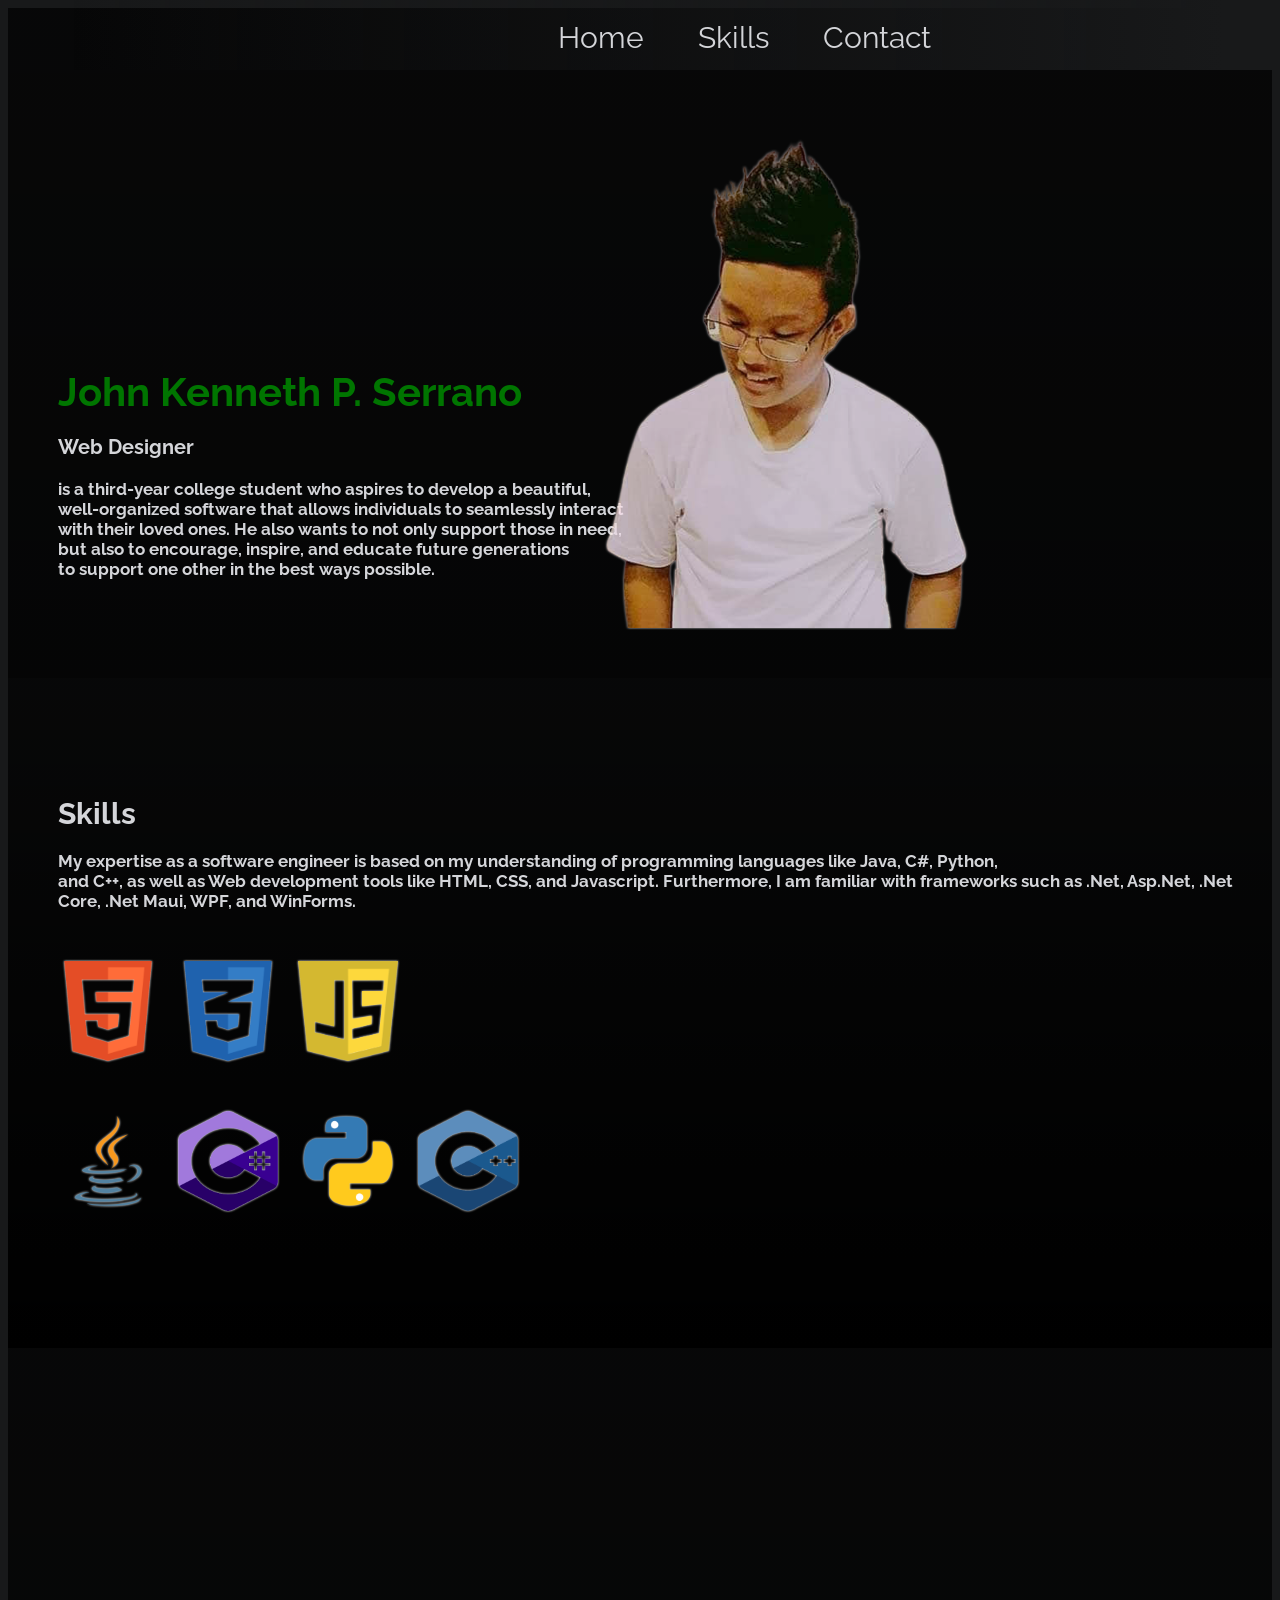
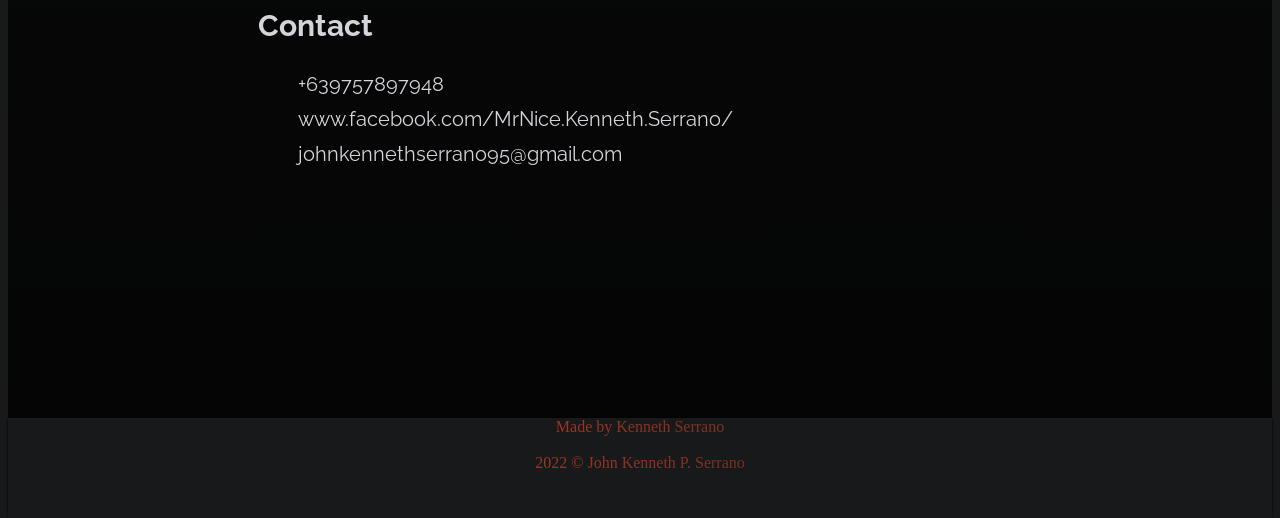
==== index.html @ 89156b31 "init" ====
<!DOCTYPE html>
<html>
<head>
    <meta content="width=device-width, initial-scale=1.0" name="viewport" charset="utf-8" /> 
    <link href="css/style.css" rel="stylesheet" type="text/css">
    <link href="https://fonts.googleapis.com/icon?family=Material+Icons"rel="stylesheet">
    <link href="https://fonts.googleapis.com/css2?family=Raleway:wght@300&display=swap" rel="stylesheet">
    
    <title>John Kenneth P. Serrano</title>
    <link rel="icon" href="img/JK1-removed.png">

    <img id="PictureKo" src="img/JK-removed.png" alt="Picture ko">
    
</head>
<body>
    <nav>
        <div id="links">
        <a href="#UpperBody">Home</a>
        <a href="#MiddleBody" >Skills</a>
        <a href="#LowerBody">Contact</a>
    </nav> 

    <div id="UpperBody">
        <h1 id="Name">John Kenneth P. Serrano</h1>
        <h2><b>Web Designer</b></h2>
        <h3>
            is a third-year college student who aspires to develop a beautiful,<br>
            well-organized software that allows individuals to seamlessly interact <br>with their loved ones.
            He also wants to not only support those in need, <br>but also to encourage, inspire, 
            and educate future generations <br>to support one other in the best ways possible.
        </h3>   
    </div>  
</div>   

<div id="MiddleBody">
    <h2 id="Skills_Title"><b>Skills</b></h2>
    <h3 id="Skills_Paragraph">
        My expertise as a software engineer is based on my understanding of programming languages 
        like Java, C#, Python, <br>and C++, as well as Web development tools like HTML, CSS, 
        and Javascript. Furthermore, I am familiar with frameworks such as .Net, Asp.Net, 
        .Net Core, .Net Maui, WPF, and WinForms.
    </h3>

    <img src="img/HTML.png" alt="HTML Logo" id="HtmlLogo">
    <img src="img/CSS.png" alt="CSS Logo" id="CssLogo">
    <img src="img/JAVASCRIPT.png" alt="JAVASCRIPT Logo" id="JavascriptLogo">
    <img src="img/JAVA.png" alt="JAVA Logo" id="JavaLogo">
    <img src="img/Cs.png" alt="C# Logo" id="CsLogo">
    <img src="img/PYTHON.png" alt="PYTHON Logo" id="PythonLogo">
    <img src="img/cpp.png" alt="C++ Logo" id="CppLogo">
    
</div>

<div id="LowerBody">
    <h2 id="Contact_Title"><b>Contact</b></h2>

    <ul id="Contacts">
        <li><a href="tel:+639757897948" target="_blank">
           <span id="Number">+639757897948</span>
        </li>
        <li><a href="https://www.facebook.com/MrNice.Kenneth.Serrano" target="_blank">
           <span id="Fb">www.facebook.com/MrNice.Kenneth.Serrano/</span>
        </li>
        <li><a href="https://www.google.com/intl/fil/gmail/about/#" target="_blank">
           <span id="Email">johnkennethserrano95@gmail.com</span>
        </li>
     </ul>

</div>
</body>

<footer>
    <div id="Footer">
    Made by Kenneth Serrano<br><br> <a href="https://www.facebook.com/MrNice.Kenneth.Serrano" 
    target="_blank">2022 © John Kenneth P. Serrano</a>
    </div>
</footer>
</html>
---- css/style.css ----
html {
    scroll-behavior: smooth;
    background-color: #18191A;
    padding: 0px;
    margin: 0px;  
    width: auto;
    height: 1900px; 
}
nav {
    position: fixed;
	top: 0;
	width: 100%;
	height: 70px;
	background-image: linear-gradient(to left, #18191A 5%, transparent 95%);
	display: flex;
    margin: 0,0,0,0;
    padding: 0;
	overflow-x: auto;
	z-index: 5;
}
#UpperBody {
    font-family: 'Raleway', sans-serif;
    font-size: 30px;    
    width: 100;
    height: 490px;
    background:linear-gradient(0deg,rgba(0, 0, 0, 0.8),rgba(0,0,0,0.7)),url(../img/WebDesign.jpeg) center center fixed;
    background-size:100% auto;
    background-repeat:no-repeat;
    color:white;
    display:flex;
    justify-content:center;
    flex-direction:column;
    transition:1s ease-in-out;
    padding-top:20vh;   
}
#MiddleBody {
    font-family: 'Raleway', sans-serif;
    font-size: 30px;    
    width: 100;
    height: 490px;
    background:linear-gradient(0deg,rgba(0, 0, 0, 1),rgba(0,0,0,0.7)),url(../img/WebDev.jpeg) center center fixed;
    background-size:100% auto;
    background-repeat:no-repeat;
    color:white;
    display:flex;
    justify-content:center;
    flex-direction:column;
    transition:1s ease-in-out;
    padding-top:20vh;
}
#LowerBody {
    font-family: 'Raleway', sans-serif;
    font-size: 30px;    
    width: 100;
    height: 490px;
    background:linear-gradient(0deg,rgba(0,0,0,0.8),rgba(0,0,0,0.7)),url(../img/Leaves.jpeg) center center fixed;
    background-size:100% auto;
    background-repeat:no-repeat;
    color:white;
    display:flex;
    justify-content:center;
    flex-direction:column;
    transition:1s ease-in-out;
    padding-top:20vh;
}

#MiddleBody #Skills_Title{
    font-family: 'Raleway', sans-serif;
    font-size: 30px;
    color: #d4d5d9;
    margin: 0px 0 0px 50px;
    text-decoration: none;
    margin: -200px 0 20px 50px; 
}
#Skills_Paragraph {
    margin: 0 0 0 50px; 
}

#HtmlLogo {
    width: 100px;
    height: 100px;
    margin: 50px 0 0 50px; 
    z-index: 1;
    filter: drop-shadow(0px 0px 1px #ffffff);
}
#CssLogo {
    width: 100px;
    height: 100px;
    margin: -100px 0 0 170px; 
    z-index: 1;
    filter: drop-shadow(0px 0px 1px #ffffff);
}
#JavascriptLogo {
    width: 100px;
    height: 100px;
    margin: -100px 0 0 290px; 
    z-index: 1;
    filter: drop-shadow(0px 0px 1px #ffffff);
}

#JavaLogo {
    width: 100px;
    height: 100px;
    margin: 50px 0 0 50px; 
    z-index: 1;
    filter: drop-shadow(0px 0px 1px #ffffff);
    
}
#CsLogo {
    width: 100px;
    height: 100px;
    margin: -100px 0 0 170px; 
    z-index: 1;
    filter: drop-shadow(0px 0px 1px #ffffff);
}
#PythonLogo {
    width: 100px;
    height: 100px;
    margin: -100px 0 0 290px; 
    z-index: 1;
    filter: drop-shadow(0px 0px 1px #ffffff);
}
#CppLogo {
    width: 100px;
    height: 100px;
    margin: -100px 0 0 410px; 
    z-index: 1;
    filter: drop-shadow(0px 0px 1px #ffffff);
}

#links {
    margin: 20px 0 0 500px;     
}
#links a{
    font-family: 'Raleway', sans-serif;
    font-size: 30px;
    color: #d4d5d9;
    margin: 0px 0 0px 50px;
    text-decoration: none;
}

#LowerBody #Contact_Title{
    font-family: 'Raleway', sans-serif;
    font-size: 30px;
    color: #d4d5d9;
    margin: 0px 0 0px 50px;
    text-decoration: none;
    margin: -150px 0 20px 250px;
}

#Contacts {
    margin: 0 0 20px 50px;
}

li {
    list-style-type: none;   
}

#LowerBody #Contacts li a{
    text-decoration: none;
}

#LowerBody #Contacts li a span{
    font-family: 'Raleway', sans-serif;
    font-size: 20px;
    color: #d4d5d9;
    text-decoration: none;
    margin: 0 0 20px 200px; 
}

h1 {   
    margin: 0 0 0 50px;
}
h2 {
    font-family: 'Raleway', sans-serif;
    font-size: 20px;
    color: #d4d5d9;
    margin: 20px 0 0 50px;
}
h3 {
    font-family: 'Raleway', sans-serif;
    font-size: 17px;
    color: #d4d5d9;
    margin: 20px 0 0 50px;
}

#Name {
    font-family: 'Raleway', sans-serif;
    font-weight: bold;
    font-size: 40px;
    margin: 80px 0 0 50px; 
    -webkit-text-fill-color: #007500;
    -webkit-animation: Gradient 20s ease infinite;
    animation: Gradient 20s ease infinite;
}
#PictureKo {
    margin: 120px 0 0 500px;
    padding: auto;
    width: 500px;
    height: 500px;
    filter: drop-shadow(0 0 1px white);
	z-index: 5;
	position: absolute;
    opacity: 0.8;
}

Footer {
    position: static;
	bottom: 0;
	width: 100%;
	height: 100px;
	background-image: linear-gradient(to left, #18191A 10%, #18191A 90%);
    filter: drop-shadow(0 0 1px rgb(0, 0, 0));
	display: block;
    margin: 0,0,0,0;
    padding: 0;	
    z-index: 1;
}
#Footer {
    text-align: center;
    background-image: linear-gradient(to left, transparent 0%, #FF4B2B 100%);   
    -webkit-background-clip:text;
    background-clip:text;
    -webkit-text-fill-color: transparent;
    font-family: 'Comfortaa', cursive;
    z-index: 5;
}
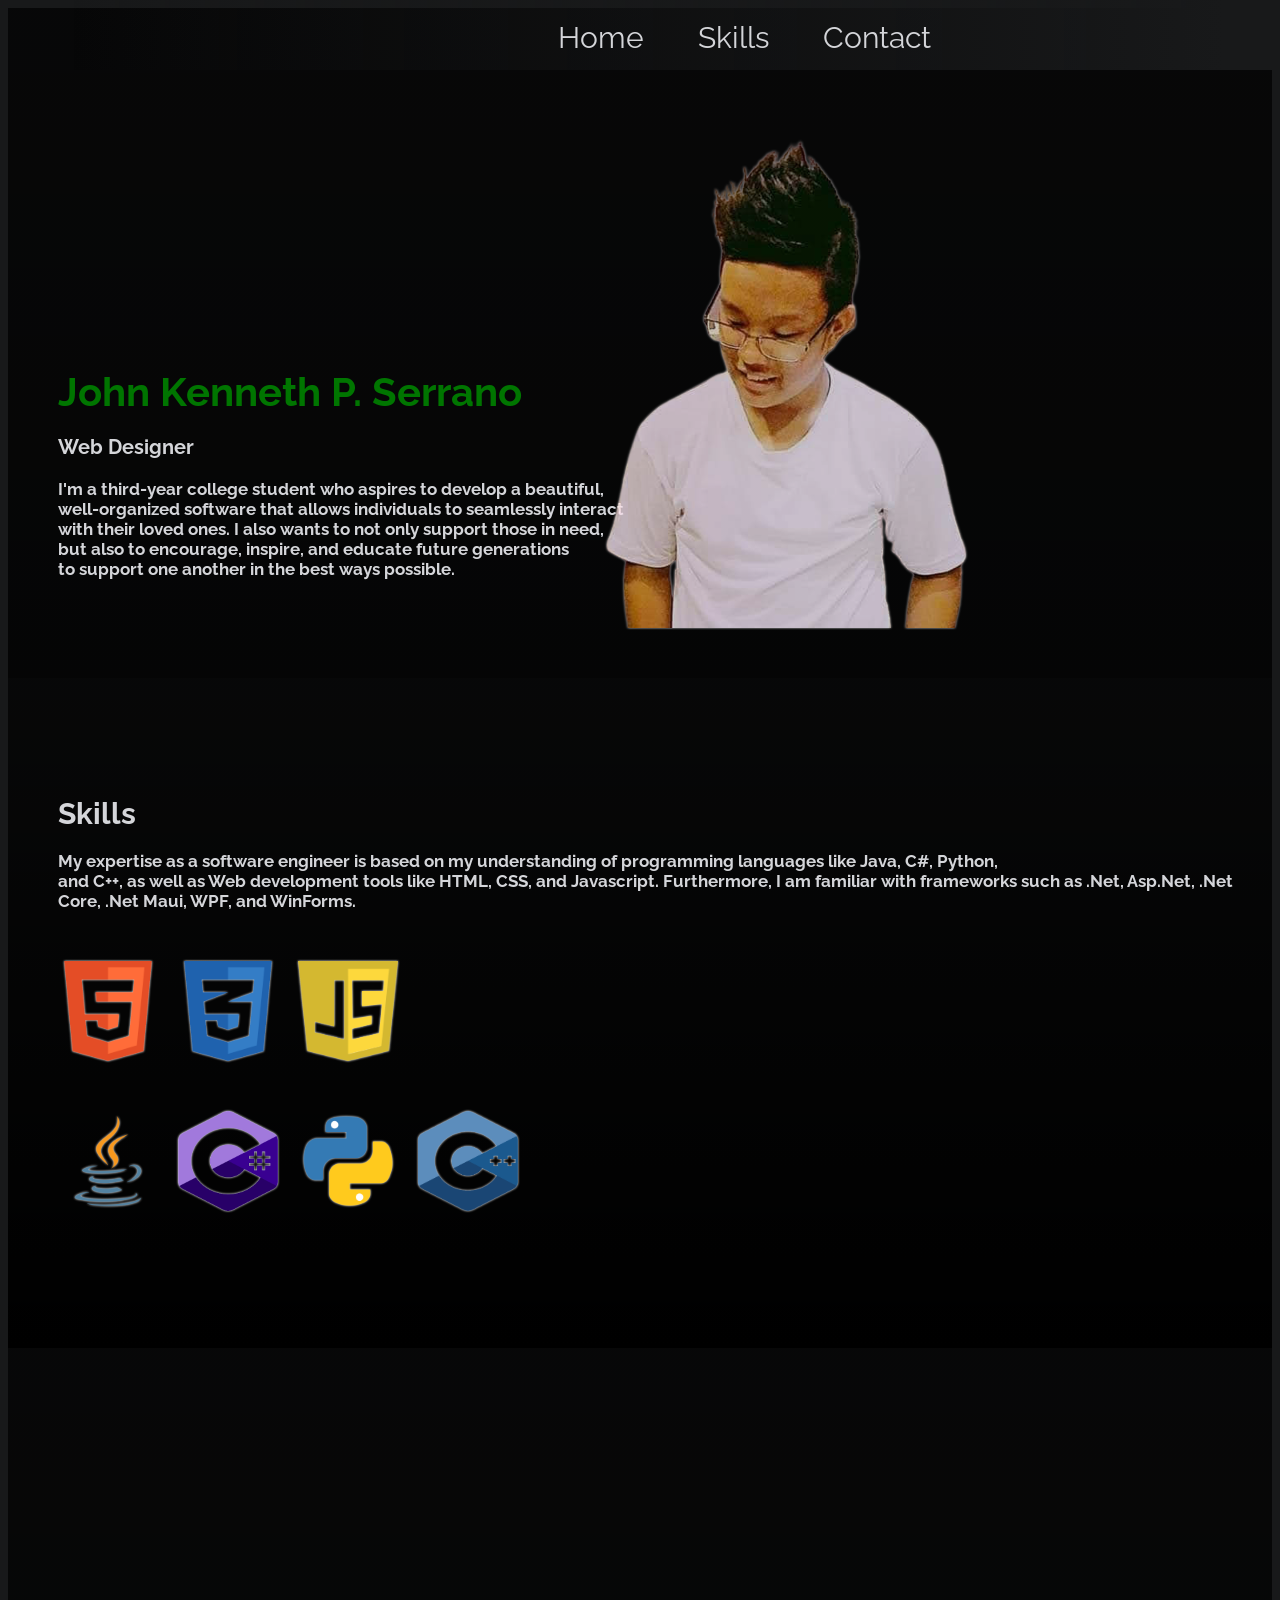
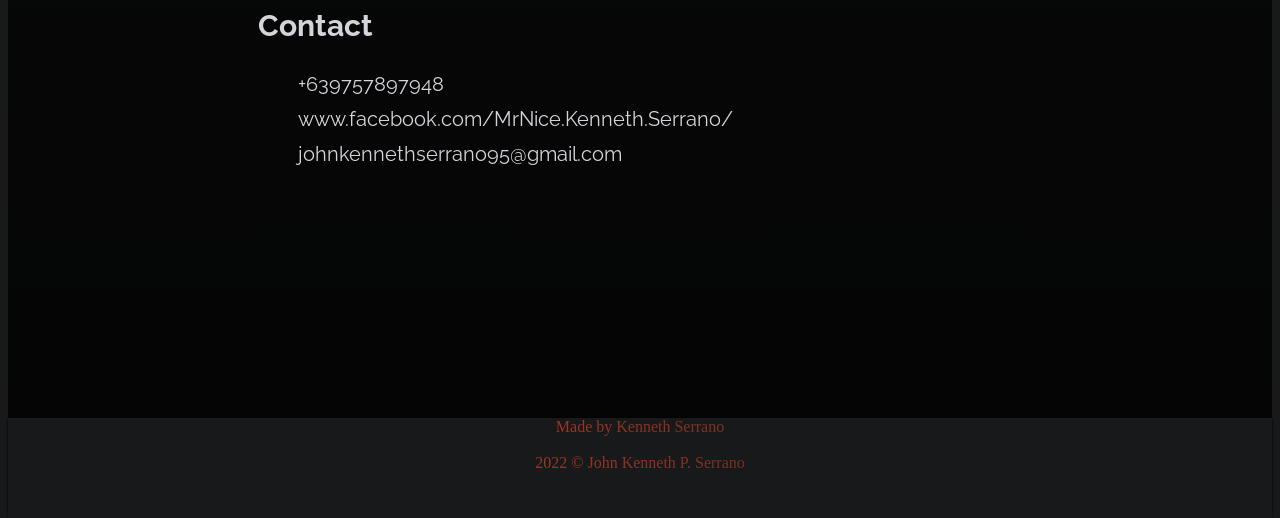
==== commit 880ca0e0: "Revision Revised Paragraph" ====
--- a/index.html
+++ b/index.html
@@ -24,10 +24,10 @@
         <h1 id="Name">John Kenneth P. Serrano</h1>
         <h2><b>Web Designer</b></h2>
         <h3>
-            is a third-year college student who aspires to develop a beautiful,<br>
+            I'm a third-year college student who aspires to develop a beautiful,<br>
             well-organized software that allows individuals to seamlessly interact <br>with their loved ones.
-            He also wants to not only support those in need, <br>but also to encourage, inspire, 
-            and educate future generations <br>to support one other in the best ways possible.
+            I also wants to not only support those in need, <br>but also to encourage, inspire, 
+            and educate future generations <br>to support one another in the best ways possible.
         </h3>   
     </div>  
 </div>   
@@ -75,4 +75,4 @@
     target="_blank">2022 © John Kenneth P. Serrano</a>
     </div>
 </footer>
-</html>+</html>
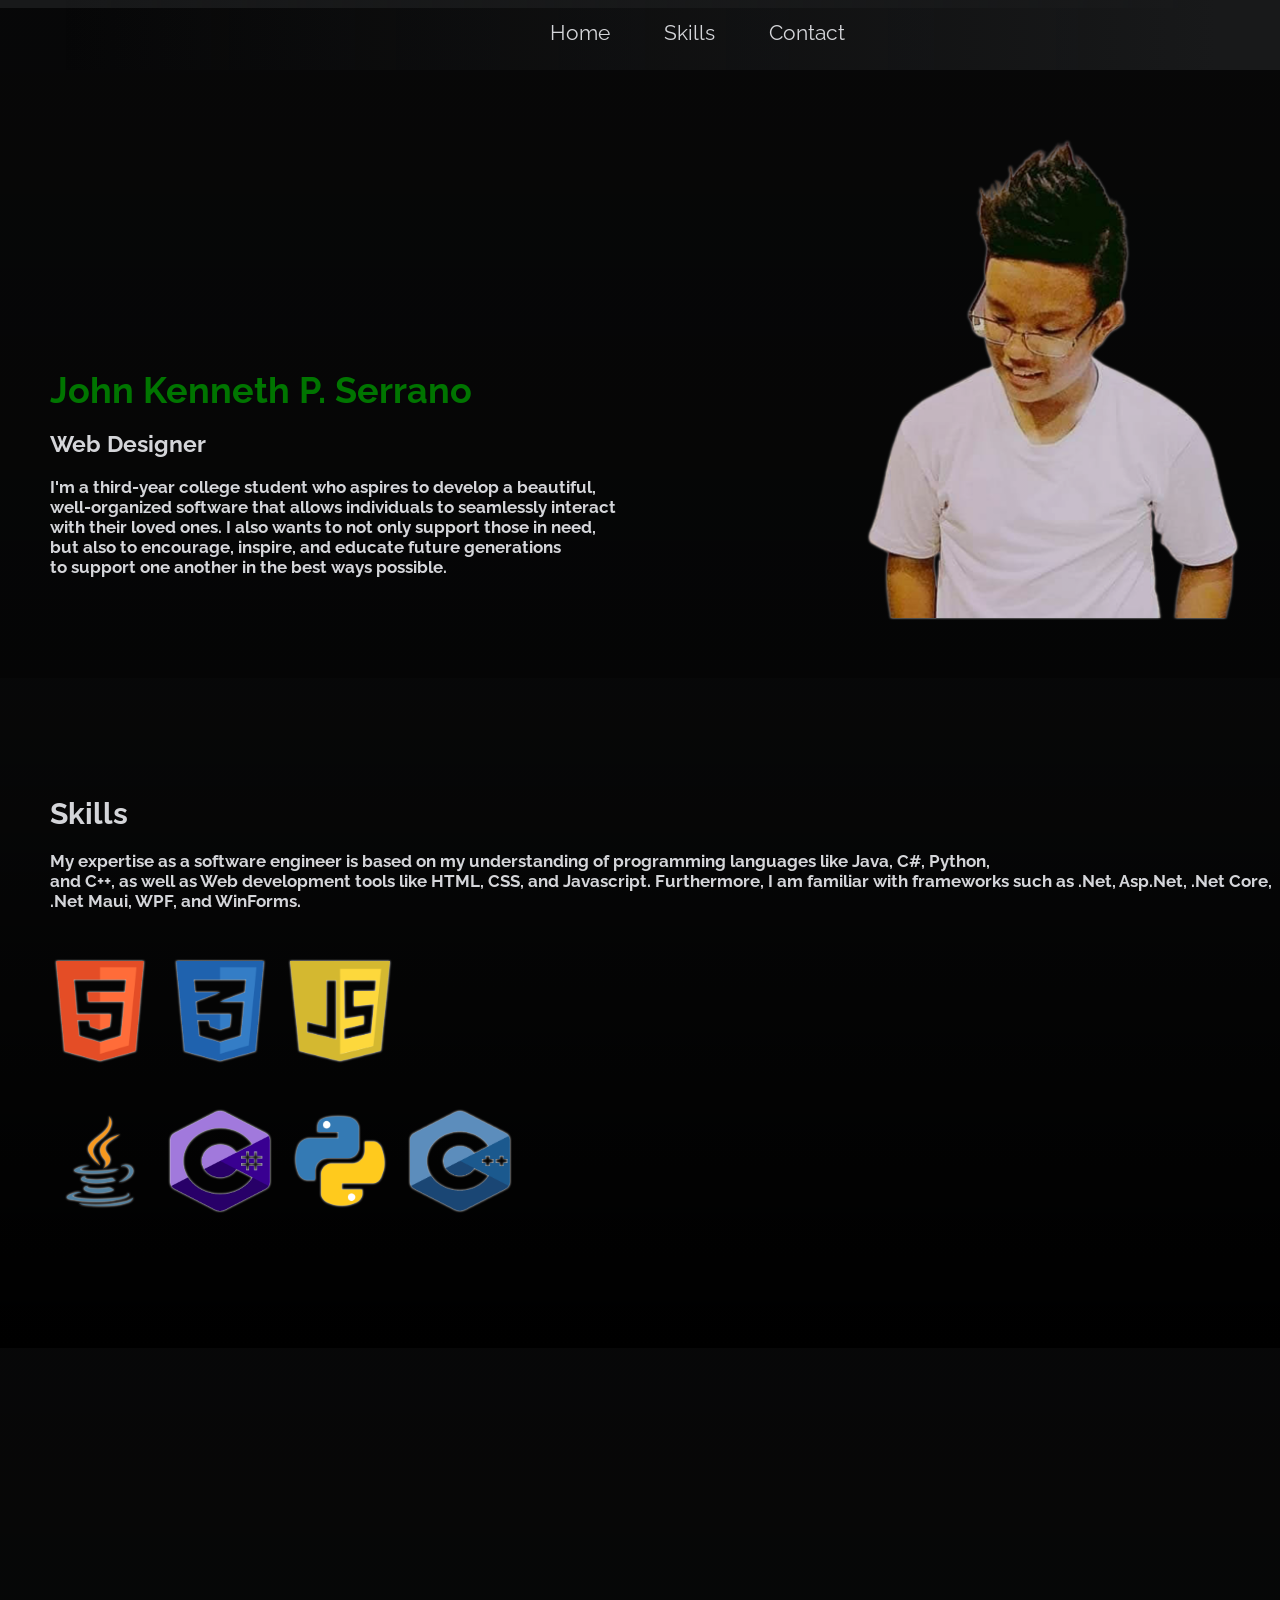
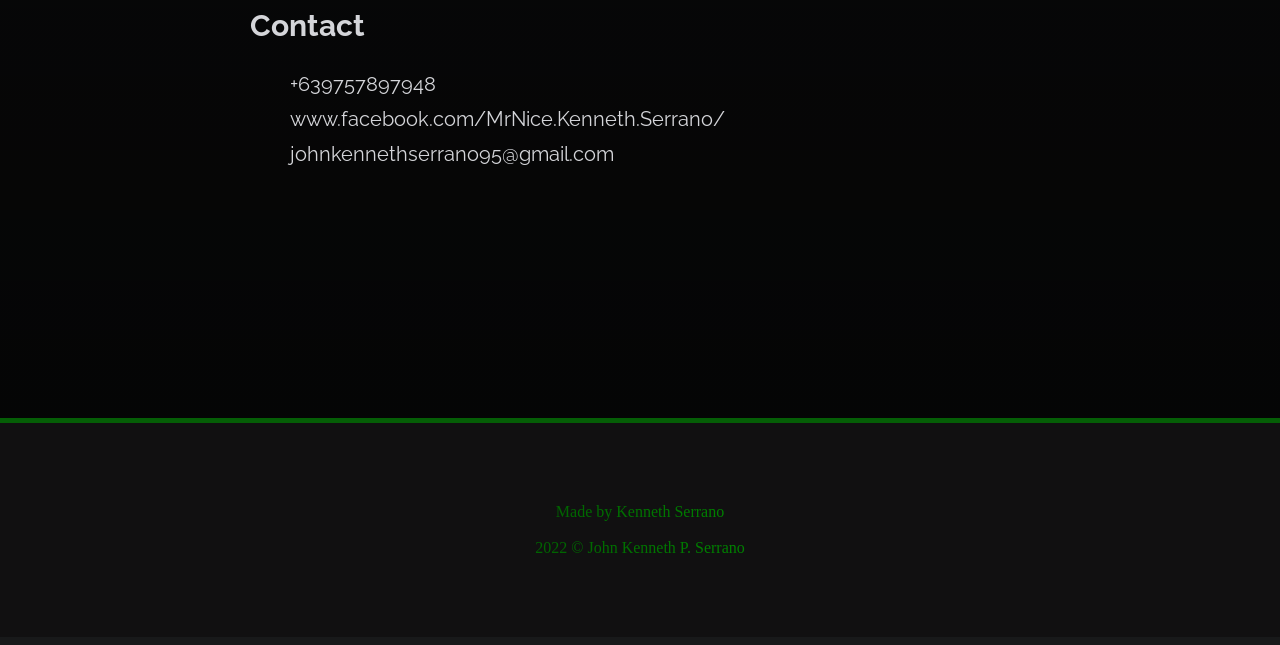
==== commit 6077e5b5: "Changes" ====
--- a/index.html
+++ b/index.html
@@ -15,9 +15,9 @@
 <body>
     <nav>
         <div id="links">
-        <a href="#UpperBody">Home</a>
-        <a href="#MiddleBody" >Skills</a>
-        <a href="#LowerBody">Contact</a>
+            <a href="#UpperBody">Home</a>
+            <a href="#MiddleBody" >Skills</a>
+            <a href="#LowerBody">Contact</a>     
     </nav> 
 
     <div id="UpperBody">
--- a/css/style.css
+++ b/css/style.css
@@ -3,8 +3,17 @@
     background-color: #18191A;
     padding: 0px;
     margin: 0px;  
-    width: auto;
-    height: 1900px; 
+    width: 100%;
+    height: auto; 
+    box-sizing: border-box;
+}
+
+body {
+    display: flex;
+    position: relative;
+    margin-left: auto;
+    margin-right: auto;
+    flex-direction: column;
 }
 nav {
     position: fixed;
@@ -129,13 +138,13 @@
 }
 
 #links {
-    margin: 20px 0 0 500px;     
+    margin: 20px 0 0 500px;    
 }
 #links a{
     font-family: 'Raleway', sans-serif;
-    font-size: 30px;
-    color: #d4d5d9;
-    margin: 0px 0 0px 50px;
+    font-size: 130%;
+    color: #d4d5d9;
+    margin: 0 0 0 50px;
     text-decoration: none;
 }
 
@@ -168,18 +177,15 @@
     margin: 0 0 20px 200px; 
 }
 
-h1 {   
-    margin: 0 0 0 50px;
-}
 h2 {
     font-family: 'Raleway', sans-serif;
-    font-size: 20px;
+    font-size: 75%;
     color: #d4d5d9;
     margin: 20px 0 0 50px;
 }
 h3 {
     font-family: 'Raleway', sans-serif;
-    font-size: 17px;
+    font-size: 57%;
     color: #d4d5d9;
     margin: 20px 0 0 50px;
 }
@@ -187,7 +193,7 @@
 #Name {
     font-family: 'Raleway', sans-serif;
     font-weight: bold;
-    font-size: 40px;
+    font-size: 120%;
     margin: 80px 0 0 50px; 
     -webkit-text-fill-color: #007500;
     -webkit-animation: Gradient 20s ease infinite;
@@ -195,33 +201,36 @@
 }
 #PictureKo {
     margin: 120px 0 0 500px;
+    right: 0;
+    position: relative;
     padding: auto;
-    width: 500px;
-    height: 500px;
+    width: 40%;
+    height: 22%;
     filter: drop-shadow(0 0 1px white);
 	z-index: 5;
 	position: absolute;
     opacity: 0.8;
 }
 
-Footer {
-    position: static;
-	bottom: 0;
-	width: 100%;
-	height: 100px;
-	background-image: linear-gradient(to left, #18191A 10%, #18191A 90%);
-    filter: drop-shadow(0 0 1px rgb(0, 0, 0));
-	display: block;
-    margin: 0,0,0,0;
-    padding: 0;	
-    z-index: 1;
-}
 #Footer {
+    margin: 5em 0 0 0;
     text-align: center;
-    background-image: linear-gradient(to left, transparent 0%, #FF4B2B 100%);   
+    background-image: linear-gradient(to left, green 10%, darkgreen 90%);   
     -webkit-background-clip:text;
     background-clip:text;
     -webkit-text-fill-color: transparent;
     font-family: 'Comfortaa', cursive;
-    z-index: 5;
+    position: relative;
+    margin-left: auto;
+    margin-right: auto;
+}
+
+footer {
+    padding: 0 0 5em 0;
+    background-color: #111011; 
+    bottom: 0;
+    width: 100%;
+    height: auto; 
+    display: flex;
+    border-top: #055e06 5px solid;
 }
